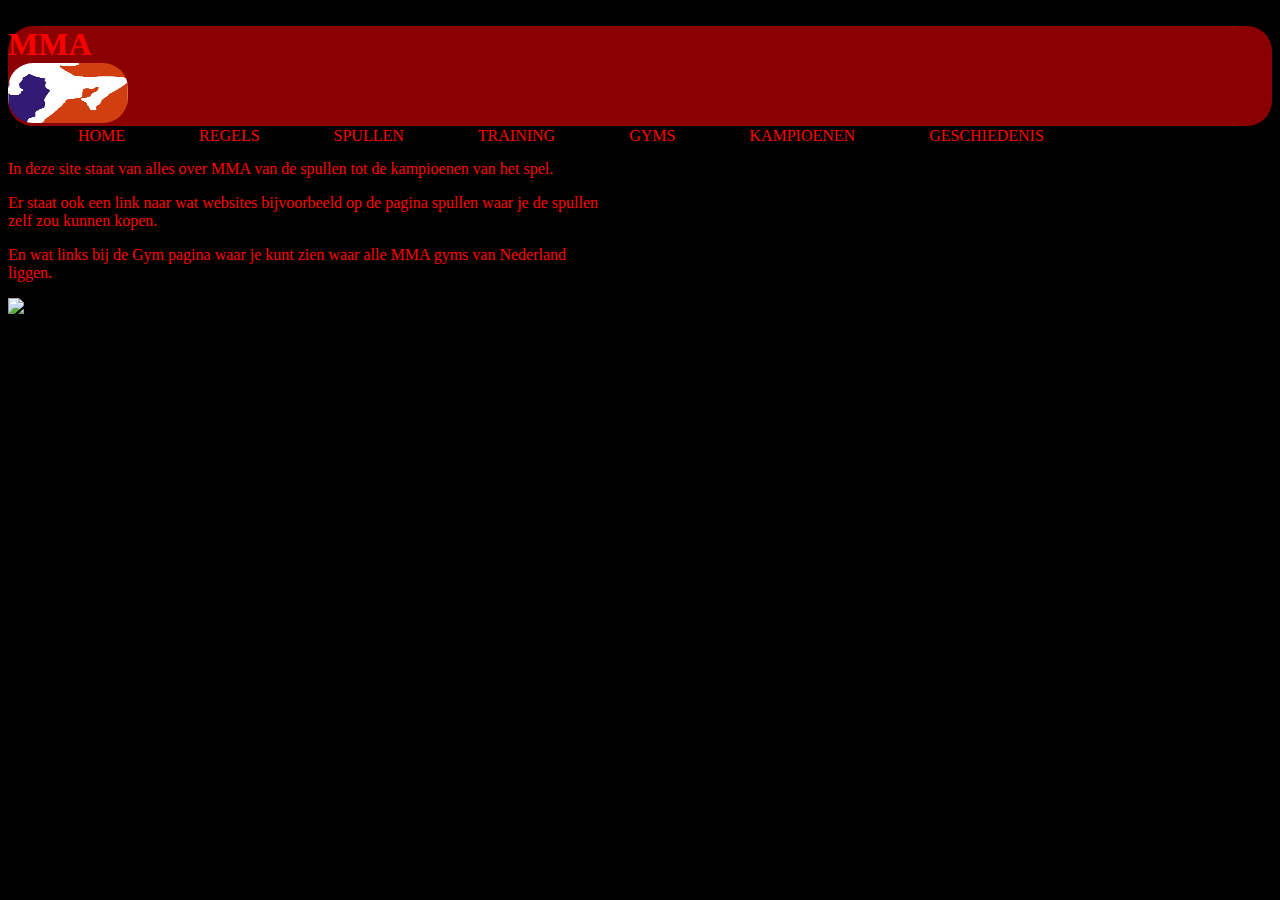
==== index.html @ 288b306c "finished" ====
<!doctype html>
   <html>
   <head>
      <Title> MMA </Title>
	  <link rel="stylesheet" type="text/css" href="zoekbalk.css">.
	  <meta name="viewport" content="width=device-width, initial-scale=1">
	</head>
	
	<body>
	
	 <Header>
	   
	  <H1> MMA</H1>
	  
	  <img class="logo" src= "MMA.jpg">
	  
	   <nav>
	       <ul>
            <li><a href="index.html" >Home</a></li>
	        <li><a href="Regels.html" >Regels</a></li>
	        <li><a href="Spullen.html" >Spullen</a></li>
	        <li><a href="Training.html" >Training</a></li>
	        <li><a href="Gyms.html" >Gyms</a></li>
	        <li><a href="Kampioenen.html" >Kampioenen</a></li>
	        <li><a href="Geschiedenis.html" >Geschiedenis</a></li>
	       </ul>
	  </nav>
	 </header>
	 <Main>
	  <BR>
	   <p> In deze site staat van alles over MMA van de spullen tot de kampioenen van het spel.</p> 
	   <p>Er staat ook een link naar wat websites bijvoorbeeld op de pagina spullen waar je de spullen zelf zou kunnen kopen.</P>
	   <p> En wat links bij de Gym pagina waar je kunt zien waar alle MMA gyms van Nederland liggen.</p>
	   <img class="Power" src="power.jpg">
	 </main>
      <footer>       
	 </footer>
				</body>
---- zoekbalk.css ----
p {
	   color: red;
	   }
  body {
	  background-Color: Black;
       } 
   H1 {
	   Color: red;
	   margin:0;
   }
    H2 {
	  color: darkred;
	}
    H3 {
		color: darkred;
	}
   HR {
	 Margin:0;
   }
   Header {
	   Background-color: Darkred;
	   border-radius: 25px;
	   height: 100px
   }
 .logo {
    width: 120px;
	height: 60px;
    Border-radius: 25px;
.Power {
	Height: 400px;
	width:500px;
	position:absolute;
	left:800px;
	top:130px;
	border-radius:25;
}
 .Vrouwen {
	 width: 300px;
	 height: 300px;
	 position: absolute;
	 top:500px;
	 left:800px;
	 Border-radius: 25px;
 }
 .mannen {
	 width: 300px;
	 height: 300px;
	 position: absolute;
	 top:1000px;
	 left:800px;
	 Border-radius: 25px;
 }
 .UFC {
	 width:300px;
	 height:100px;
	 position: absolute;
	 top:1450px;
	 left:800px;
 }
 .OUD {
	 width:300px;
	 height:200px;
	 position: absolute;
	 top:200px;
	 left:800px;
 }
.map {
	width:100%;
	height:500px;
	Border-radius: 25px;
}
 .artofwar {
	 width:560px;
	 height:315px;
	 position: absolute;
	 top: 720px;
	 left: 660px;
 }
 .Doomsayer  {
	 width:560px;
	 height:315px;
	 position: absolute;
	 top: 250px;
	 left: 660px;
 }
 .grimreaper  {
	 width:560px;
	 height:315px;
	 position: absolute;
	 top: 1200px;
	 left: 660px;
 }
  H2 {
	  color: darkred;
  }
 .biting  {
	 position: absolute;
	 bottom: 80px;
	 left: 900px;
	 width: 300px;
	 height: 300px;
	 Border-radius: 25px;
 }
 .cheating {
	 position: absolute;
	 top: 700px;
	 left: 900px;
	 width: 300px;
	 height: 250px;
     Border-radius: 25px;
 }
.shopgloves {
	width:600px;
	height:400px;
	position:absolute;
	left:700px;
	top:200px;
    Border-radius: 25px;
}
  }
.film {
	Height:400px;
	width:400px;
	position:absolute;
	top:150px;
	left:800px;
	border-radius:25px;
}
 }
  Nav {
	 position: absolute;
	 Left: 120px;
	 top: 80px;
 }
 nav ul {
	 margin: 0;
	 padding: 0;
	 list-style: none;
 }
 nav li  {
	 display: inline-block;
	 margin-left: 70px
 }
 nav a {
	 color: red;
	 text-decoration: none;
	 text-transform: uppercase;
 }
 nav a:hover  {
	 color: black;
 }
footer{
  position: fixed;
  bottom: 0px;
  width: 100%;
  background: #111;
}
  p {
	   width:600px;
  }
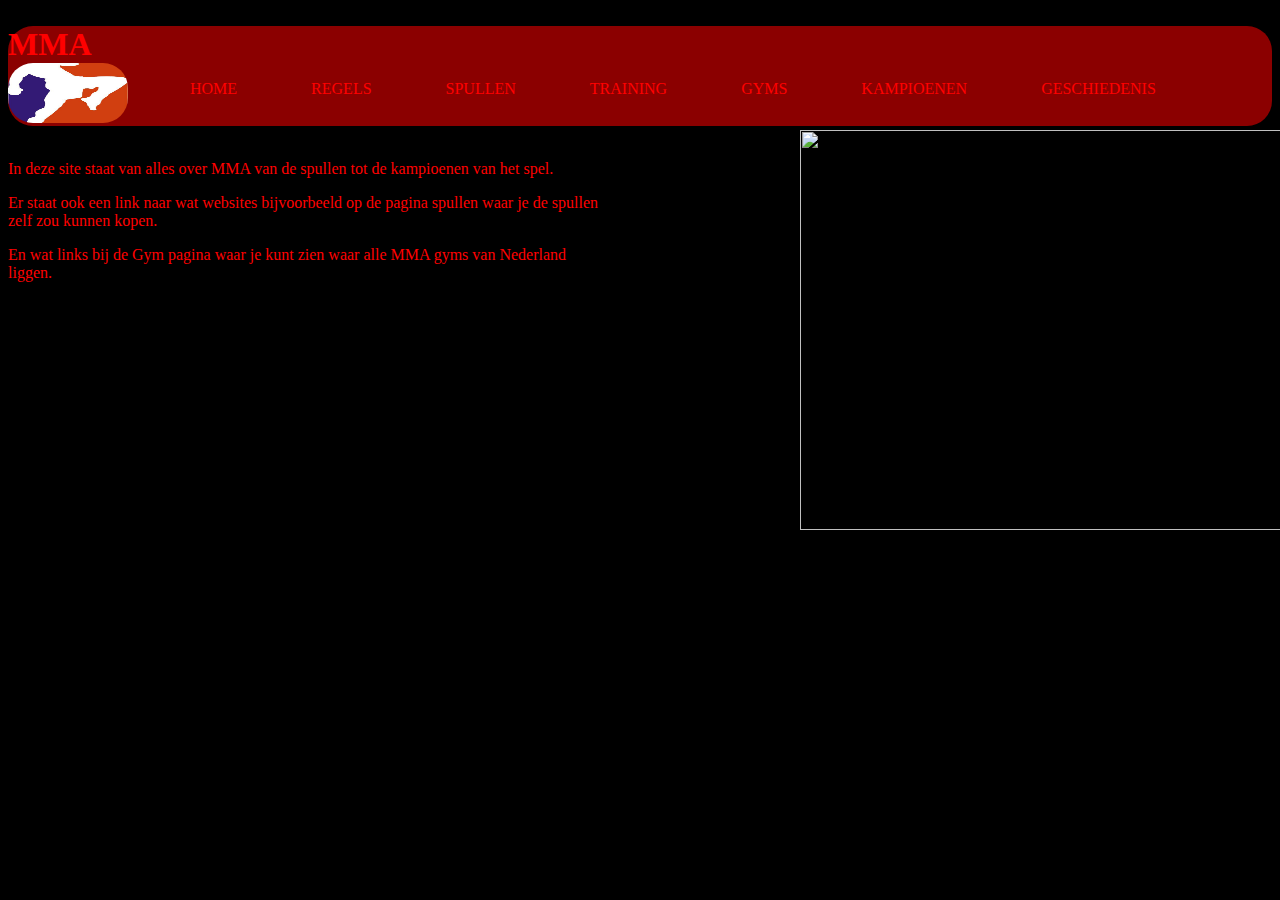
==== commit b50b1d83: "fi" ====
--- a/index.html
+++ b/index.html
@@ -3,6 +3,7 @@
    <head>
       <Title> MMA </Title>
 	  <link rel="stylesheet" type="text/css" href="zoekbalk.css">.
+	  <link rel="stylesheet" type="text/css" href="stylei.css">.
 	  <meta name="viewport" content="width=device-width, initial-scale=1">
 	</head>
 	
@@ -12,7 +13,7 @@
 	   
 	  <H1> MMA</H1>
 	  
-	  <img class="logo" src= "MMA.jpg">
+	  <img class="logo" src="MMA.jpg">
 	  
 	   <nav>
 	       <ul>
--- a/zoekbalk.css
+++ b/zoekbalk.css
@@ -26,106 +26,6 @@
     width: 120px;
 	height: 60px;
     Border-radius: 25px;
-.Power {
-	Height: 400px;
-	width:500px;
-	position:absolute;
-	left:800px;
-	top:130px;
-	border-radius:25;
-}
- .Vrouwen {
-	 width: 300px;
-	 height: 300px;
-	 position: absolute;
-	 top:500px;
-	 left:800px;
-	 Border-radius: 25px;
- }
- .mannen {
-	 width: 300px;
-	 height: 300px;
-	 position: absolute;
-	 top:1000px;
-	 left:800px;
-	 Border-radius: 25px;
- }
- .UFC {
-	 width:300px;
-	 height:100px;
-	 position: absolute;
-	 top:1450px;
-	 left:800px;
- }
- .OUD {
-	 width:300px;
-	 height:200px;
-	 position: absolute;
-	 top:200px;
-	 left:800px;
- }
-.map {
-	width:100%;
-	height:500px;
-	Border-radius: 25px;
-}
- .artofwar {
-	 width:560px;
-	 height:315px;
-	 position: absolute;
-	 top: 720px;
-	 left: 660px;
- }
- .Doomsayer  {
-	 width:560px;
-	 height:315px;
-	 position: absolute;
-	 top: 250px;
-	 left: 660px;
- }
- .grimreaper  {
-	 width:560px;
-	 height:315px;
-	 position: absolute;
-	 top: 1200px;
-	 left: 660px;
- }
-  H2 {
-	  color: darkred;
-  }
- .biting  {
-	 position: absolute;
-	 bottom: 80px;
-	 left: 900px;
-	 width: 300px;
-	 height: 300px;
-	 Border-radius: 25px;
- }
- .cheating {
-	 position: absolute;
-	 top: 700px;
-	 left: 900px;
-	 width: 300px;
-	 height: 250px;
-     Border-radius: 25px;
- }
-.shopgloves {
-	width:600px;
-	height:400px;
-	position:absolute;
-	left:700px;
-	top:200px;
-    Border-radius: 25px;
-}
-  }
-.film {
-	Height:400px;
-	width:400px;
-	position:absolute;
-	top:150px;
-	left:800px;
-	border-radius:25px;
-}
  }
   Nav {
 	 position: absolute;
@@ -154,7 +54,4 @@
   bottom: 0px;
   width: 100%;
   background: #111;
-}
-  p {
-	   width:600px;
-  }+}--- a/stylei.css
+++ b/stylei.css
@@ -0,0 +1,11 @@
+  p {
+	   width:600px;
+  }
+.Power {
+	Height: 400px;
+	width:500px;
+	position:absolute;
+	left:800px;
+	top:130px;
+	border-radius:25;
+}
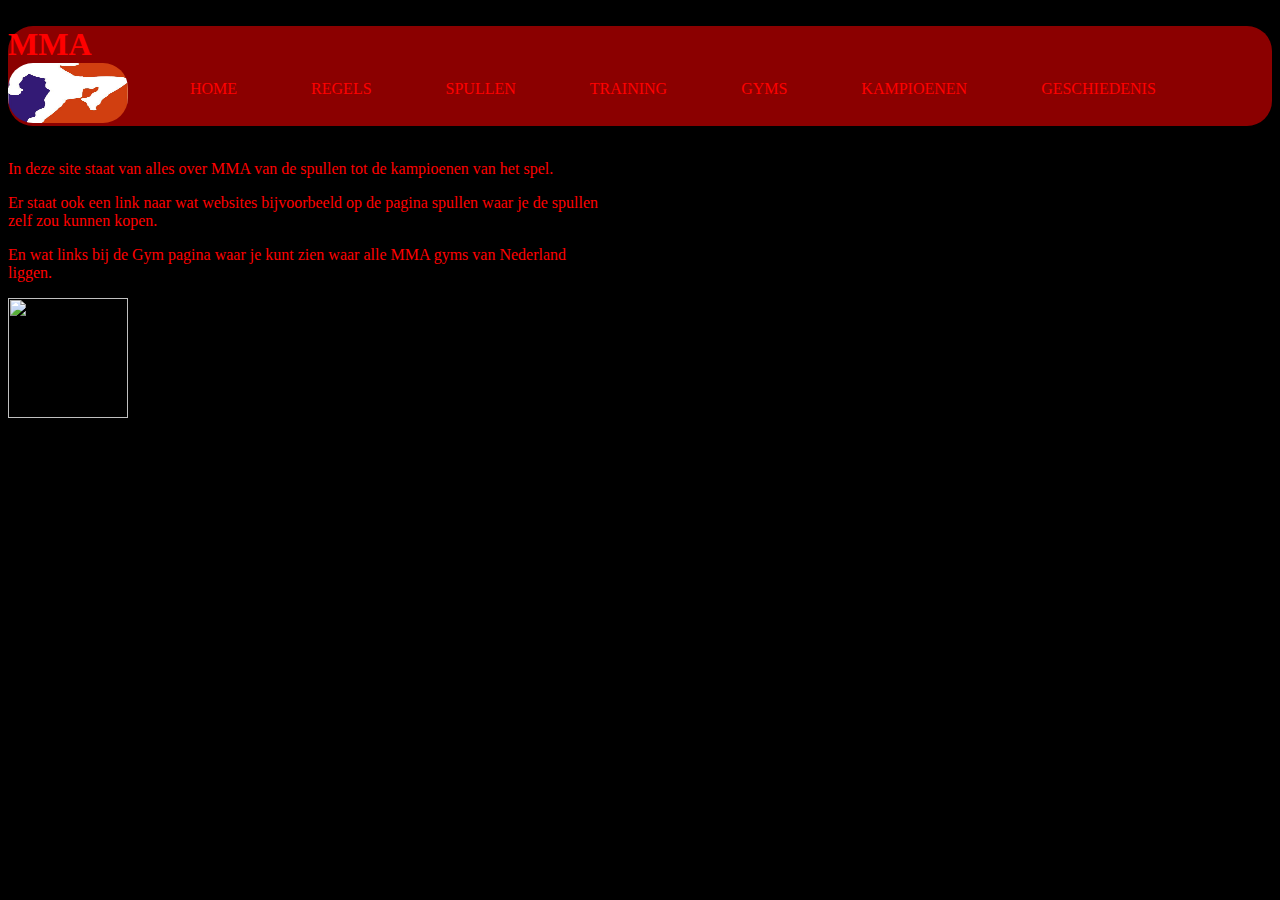
==== commit 610af278: "d" ====
--- a/index.html
+++ b/index.html
@@ -32,7 +32,7 @@
 	   <p> In deze site staat van alles over MMA van de spullen tot de kampioenen van het spel.</p> 
 	   <p>Er staat ook een link naar wat websites bijvoorbeeld op de pagina spullen waar je de spullen zelf zou kunnen kopen.</P>
 	   <p> En wat links bij de Gym pagina waar je kunt zien waar alle MMA gyms van Nederland liggen.</p>
-	   <img class="Power" src="power.jpg">
+	   <img class="Power" src="power.jpg" height="120" width="120">
 	 </main>
       <footer>       
 	 </footer>
--- a/stylei.css
+++ b/stylei.css
@@ -2,10 +2,8 @@
 	   width:600px;
   }
 .Power {
-	Height: 400px;
-	width:500px;
+	Height: 400xp;
+	width:500xp;
 	position:absolute;
-	left:800px;
-	top:130px;
 	border-radius:25;
 }
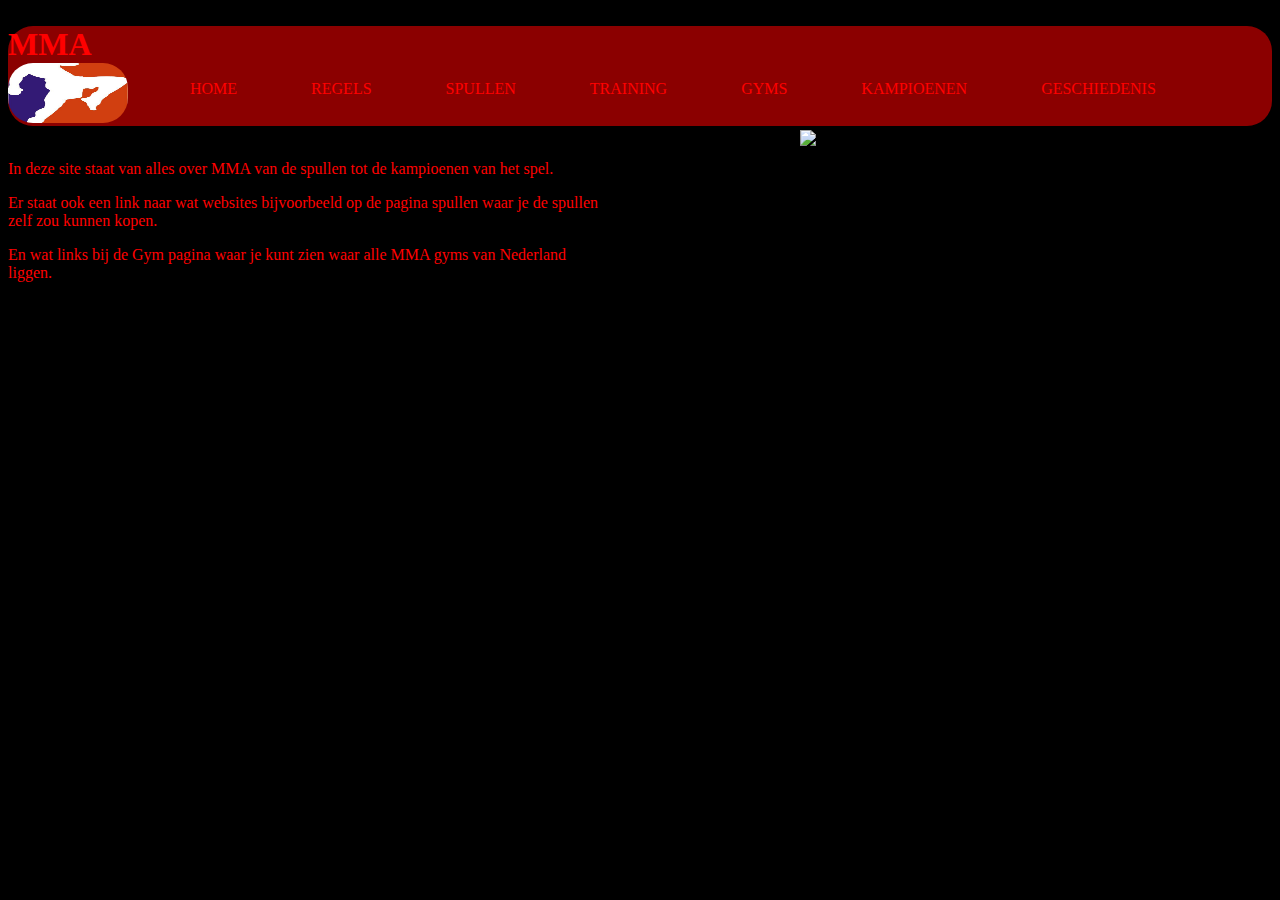
==== commit 7ee449bd: "d" ====
--- a/index.html
+++ b/index.html
@@ -32,7 +32,7 @@
 	   <p> In deze site staat van alles over MMA van de spullen tot de kampioenen van het spel.</p> 
 	   <p>Er staat ook een link naar wat websites bijvoorbeeld op de pagina spullen waar je de spullen zelf zou kunnen kopen.</P>
 	   <p> En wat links bij de Gym pagina waar je kunt zien waar alle MMA gyms van Nederland liggen.</p>
-	   <img class="Power" src="power.jpg" height="120" width="120">
+	   <img class="Power" src="power.jpg">
 	 </main>
       <footer>       
 	 </footer>
--- a/stylei.css
+++ b/stylei.css
@@ -5,5 +5,7 @@
 	Height: 400xp;
 	width:500xp;
 	position:absolute;
+	left:800px;
+	top:130px;
 	border-radius:25;
 }
